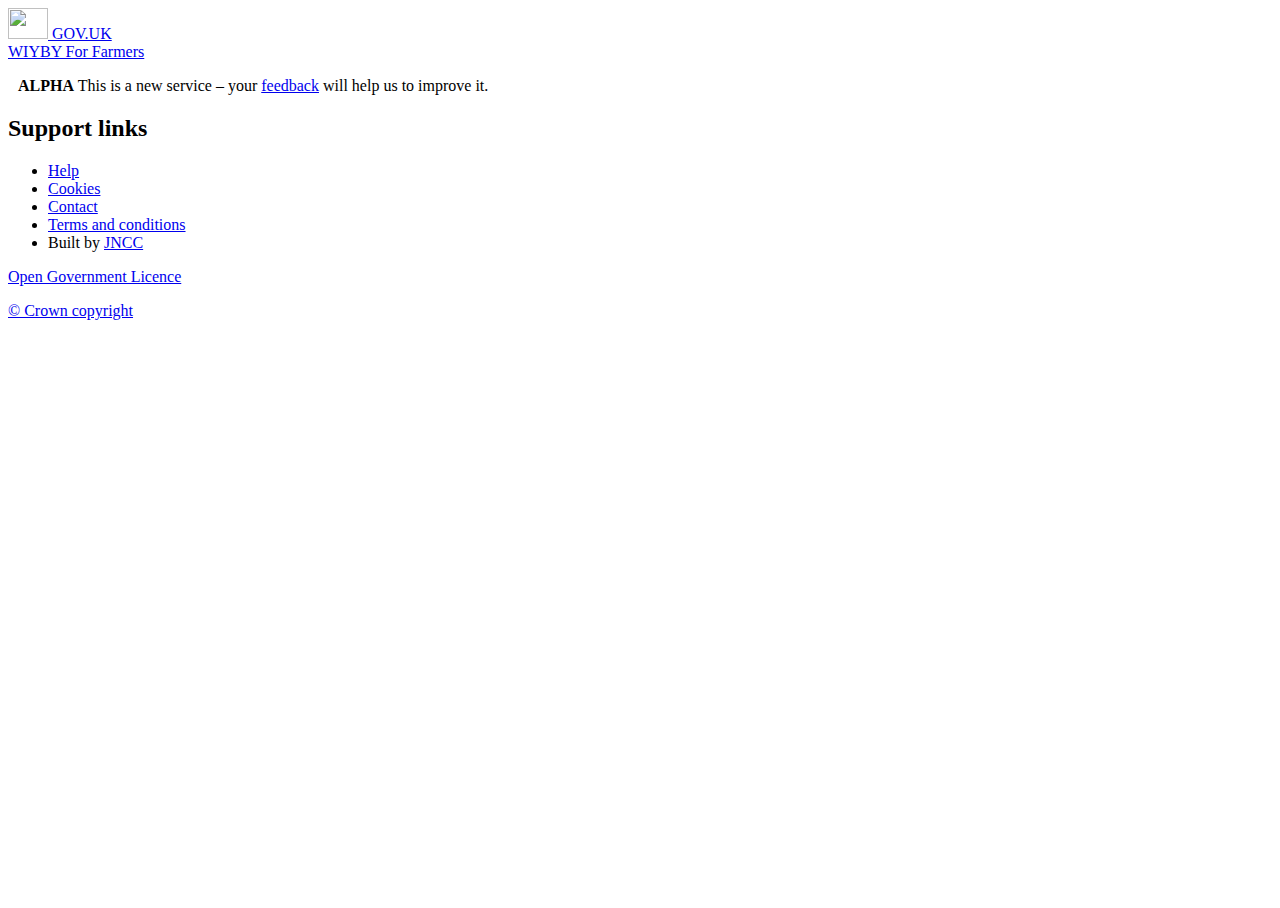
==== web/app/index.html @ 0e5cca2e "Initial Commit of govuk styled simple webapp, generated using yo webapp stack and grabbed existing t" ====
<!doctype html>
<!--[if lt IE 9]><html class="lte-ie8" lang="en"><![endif]-->
<!--[if gt IE 8]><!--><html lang="en" style="height:100%;"><!--<![endif]-->
    <head>
        <meta charset="utf-8">
        <title>WIYBY</title>
        <meta name="description" content="">
        <meta name="viewport" content="width=device-width">
        <!-- Place favicon.ico and apple-touch-icon.png in the root directory -->
        <!-- build:css(.) styles/vendor.css -->
        <!-- bower:css -->

        <!-- endbower -->
        <!-- endbuild -->
        <!-- build:css(.tmp) styles/main.css -->
        <link rel="stylesheet" href="styles/main.css">
        <link rel="stylesheet" href="styles/animation.css">
        <link rel="stylesheet" href="styles/header.css">
        <link rel="stylesheet" href="styles/footer.css">
        <!-- endbuild -->
        <base href="/">
    </head>
    <body ng-app="topMapApp"  style="height: 100%;">
        <!--[if lte IE 8]>
          <p class="browsehappy">You are using an <strong>outdated</strong> browser. Please <a href="http://browsehappy.com/">upgrade your browser</a> to improve your experience.</p>
        <![endif]-->
        <div>
            <header role="banner" id="global-header" class="">
                <div class="header-wrapper">
                    <div class="header-global">
                        <div class="header-logo">
                            <a href="https://www.gov.uk" title="Go to the GOV.UK homepage" id="logo" class="content">
                                <img src="/images/govuk/gov.uk_logotype_crown_invert_trans.png" width="40" height="31" alt=""> GOV.UK
                            </a>
                        </div>
                    </div>
                    <div class="header-proposition" ng-controller="NavbarCtrl">
                        <div class="content">
<!--                            <a href="#proposition-links" class="js-header-toggle menu">Menu</a>-->
                            <nav id="proposition-menu">
                                <a href="/#/" id="proposition-name">WIYBY For Farmers</a>
<!--                                <ul id="proposition-links">
                                    <li><a ng-class="{ active: isCurrentPath('/') }" href="/#/">Home</a></li>
                                    <li><a ng-class="{ active: isCurrentPath('/data') }" href="/#/data">Data</a></li>
                                    <li><a ng-class="{ active: isCurrentPath('/roadmap') }" href="/#/roadmap">Roadmap</a></li>
                                    <li><a ng-class="{ active: isCurrentPath('/about') }" href="/#/about">About</a></li>
                                </ul>-->
                            </nav>
                        </div>
                    </div>                
                </div>
            </header>     
        </div>

        <div class="phase-banner" style="padding-left:10px">
            <p>
                <strong class="phase-tag">ALPHA</strong>
                <span>This is a new service – your <a href="/#/feedback">feedback</a> will help us to improve it.</span>
            </p>
        </div>             

        <div ng-view="" ng-style="contentDivHeight"></div>

        <div>
            <footer id="footer" ng-class="{'hidden': $hideFooter}">
                <div class="footer-wrapper">
                    <div class="footer-meta">
                        <div class="footer-meta-inner">
                            <h2 class="visuallyhidden">Support links</h2>
                            <ul>
                                <li><a href="/#/help">Help</a></li>
                                <li><a href="/#/help#cookies">Cookies</a></li>
                                <li><a href="/#/feedback">Contact</a></li>
                                <li><a href="/#/terms">Terms and conditions</a></li>
                                <li>Built by <a class="external-link" href="https://jncc.defra.gov.uk">JNCC</a></li>
                            </ul>
                            <div class="open-government-licence">
                                <p class="logo"><a href="https://www.nationalarchives.gov.uk/doc/open-government-licence/version/3/" rel="license">Open Government Licence</a></p>
                                <!--<p>All content is available under the <a href="https://www.nationalarchives.gov.uk/doc/open-government-licence/version/3/" rel="license">Open Government Licence v3.0</a>, except where otherwise stated</p>-->
                            </div>
                        </div>

                        <div class="copyright">
                            <a class="crown-link" href="http://www.nationalarchives.gov.uk/information-management/re-using-public-sector-information/copyright-and-re-use/crown-copyright/">© Crown copyright</a>
                        </div>
                    </div>
                </div>
            </footer>        
        </div>

        <!-- Google Analytics: change UA-XXXXX-X to be your site's ID -->
        <script>
                                    !function (A, n, g, u, l, a, r) {
                                    A.GoogleAnalyticsObject = l, A[l] = A[l] || function () {
                                    (A[l].q = A[l].q || []).push(arguments)
                                    }, A[l].l = + new Date, a = n.createElement(g),
                                            r = n.getElementsByTagName(g)[0], a.src = u, r.parentNode.insertBefore(a, r)
                                    }(window, document, 'script', 'https://www.google-analytics.com/analytics.js', 'ga');
                                    ga('create', 'UA-XXXXX-X');
                                    ga('send', 'pageview');
        </script>

        <!-- build:js(.) scripts/vendor.js -->
        <!-- bower:js -->
        <script src="/bower_components/bootstrap-sass/assets/javascripts/bootstrap/affix.js"></script>
        <script src="/bower_components/bootstrap-sass/assets/javascripts/bootstrap/alert.js"></script>
        <script src="/bower_components/bootstrap-sass/assets/javascripts/bootstrap/dropdown.js"></script>
        <script src="/bower_components/bootstrap-sass/assets/javascripts/bootstrap/tooltip.js"></script>
        <script src="/bower_components/bootstrap-sass/assets/javascripts/bootstrap/modal.js"></script>
        <script src="/bower_components/bootstrap-sass/assets/javascripts/bootstrap/transition.js"></script>
        <script src="/bower_components/bootstrap-sass/assets/javascripts/bootstrap/button.js"></script>
        <script src="/bower_components/bootstrap-sass/assets/javascripts/bootstrap/popover.js"></script>
        <script src="/bower_components/bootstrap-sass/assets/javascripts/bootstrap/carousel.js"></script>
        <script src="/bower_components/bootstrap-sass/assets/javascripts/bootstrap/scrollspy.js"></script>
        <script src="/bower_components/bootstrap-sass/assets/javascripts/bootstrap/collapse.js"></script>
        <script src="/bower_components/bootstrap-sass/assets/javascripts/bootstrap/tab.js"></script>
        <!-- endbower -->
        <!-- endbuild -->

        <!-- build:js({.tmp,app}) scripts/scripts.js -->
        <script src="scripts/main.js"></script>
        <!-- endbuild -->
    </body>
</html>
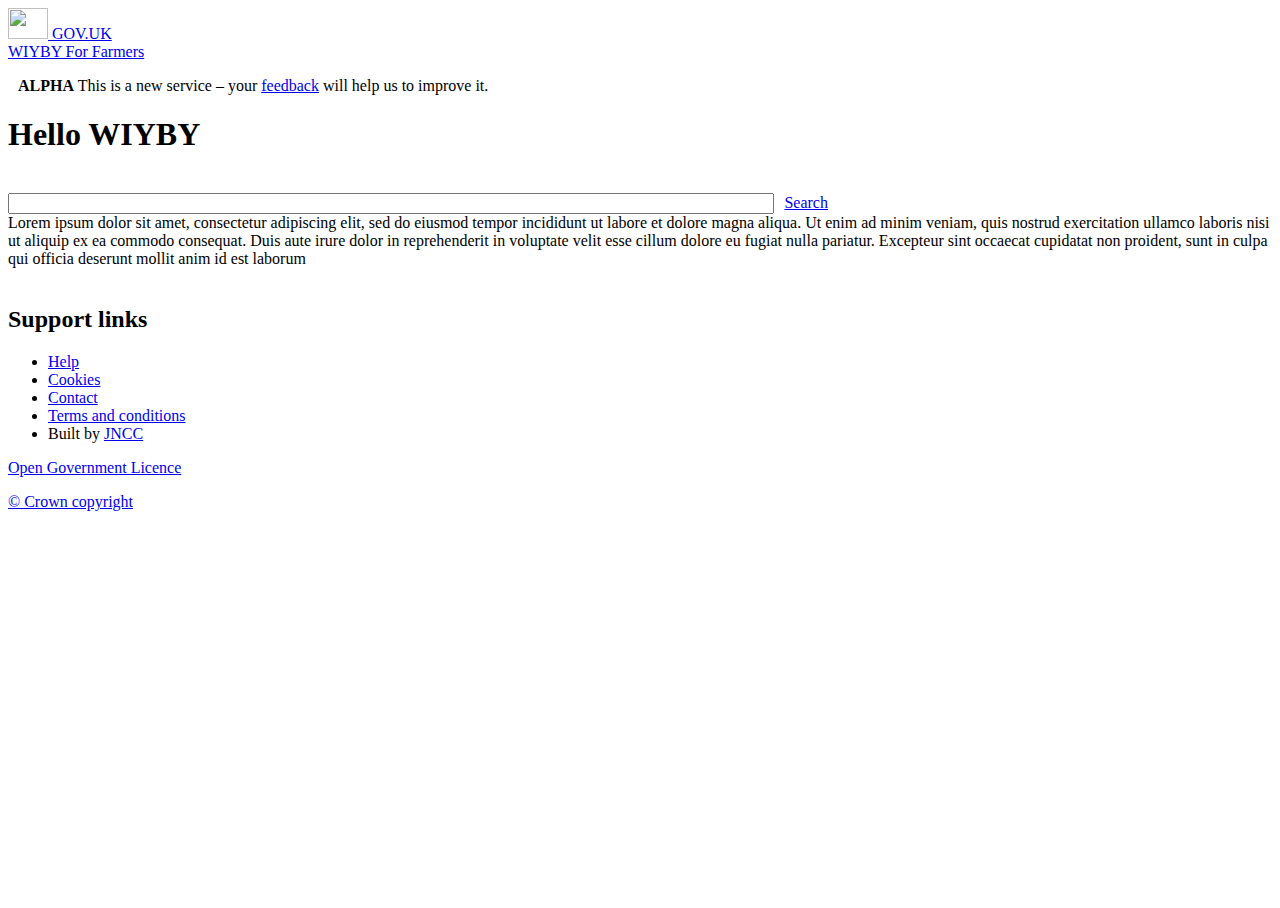
==== commit 6307fe1e: "Update for demo" ====
--- a/web/app/index.html
+++ b/web/app/index.html
@@ -13,6 +13,7 @@
         <!-- endbower -->
         <!-- endbuild -->
         <!-- build:css(.tmp) styles/main.css -->
+        <link rel="stylesheet" href="styles/fonts.css">
         <link rel="stylesheet" href="styles/main.css">
         <link rel="stylesheet" href="styles/animation.css">
         <link rel="stylesheet" href="styles/header.css">
@@ -36,15 +37,15 @@
                     </div>
                     <div class="header-proposition" ng-controller="NavbarCtrl">
                         <div class="content">
-<!--                            <a href="#proposition-links" class="js-header-toggle menu">Menu</a>-->
+                            <!--                            <a href="#proposition-links" class="js-header-toggle menu">Menu</a>-->
                             <nav id="proposition-menu">
                                 <a href="/#/" id="proposition-name">WIYBY For Farmers</a>
-<!--                                <ul id="proposition-links">
-                                    <li><a ng-class="{ active: isCurrentPath('/') }" href="/#/">Home</a></li>
-                                    <li><a ng-class="{ active: isCurrentPath('/data') }" href="/#/data">Data</a></li>
-                                    <li><a ng-class="{ active: isCurrentPath('/roadmap') }" href="/#/roadmap">Roadmap</a></li>
-                                    <li><a ng-class="{ active: isCurrentPath('/about') }" href="/#/about">About</a></li>
-                                </ul>-->
+                                <!--                                <ul id="proposition-links">
+                                                                    <li><a ng-class="{ active: isCurrentPath('/') }" href="/#/">Home</a></li>
+                                                                    <li><a ng-class="{ active: isCurrentPath('/data') }" href="/#/data">Data</a></li>
+                                                                    <li><a ng-class="{ active: isCurrentPath('/roadmap') }" href="/#/roadmap">Roadmap</a></li>
+                                                                    <li><a ng-class="{ active: isCurrentPath('/about') }" href="/#/about">About</a></li>
+                                                                </ul>-->
                             </nav>
                         </div>
                     </div>                
@@ -52,17 +53,31 @@
             </header>     
         </div>
 
-        <div class="phase-banner" style="padding-left:10px">
-            <p>
-                <strong class="phase-tag">ALPHA</strong>
-                <span>This is a new service – your <a href="/#/feedback">feedback</a> will help us to improve it.</span>
-            </p>
-        </div>             
-
-        <div ng-view="" ng-style="contentDivHeight"></div>
+        <main id="content" role="main">
+            <div class="phase-banner" style="padding-left:10px">
+                <p>
+                    <strong class="phase-tag">ALPHA</strong>
+                    <span>This is a new service – your <a href="/#/feedback">feedback</a> will help us to improve it.</span>
+                </p>
+            </div>             
+            <div>
+                <h1 class="govuk-title">Hello WIYBY</h1>
+                <br/>
+            </div>
+            
+            <div class="grid-row">
+                <div class="column-two-thirds">
+                    <input class="input-box" style="width:60%; margin-right: 10px; " /><a class="button button-start" href="map.html" role="button">Search</a>
+                </div>
+                <div class="column-third">
+                    Lorem ipsum dolor sit amet, consectetur adipiscing elit, sed do eiusmod tempor incididunt ut labore et dolore magna aliqua. Ut enim ad minim veniam, quis nostrud exercitation ullamco laboris nisi ut aliquip ex ea commodo consequat. Duis aute irure dolor in reprehenderit in voluptate velit esse cillum dolore eu fugiat nulla pariatur. Excepteur sint occaecat cupidatat non proident, sunt in culpa qui officia deserunt mollit anim id est laborum
+                </div>
+            </div>
+            <br />
+        </main>
 
         <div>
-            <footer id="footer" ng-class="{'hidden': $hideFooter}">
+            <footer id="footer">
                 <div class="footer-wrapper">
                     <div class="footer-meta">
                         <div class="footer-meta-inner">
@@ -90,14 +105,14 @@
 
         <!-- Google Analytics: change UA-XXXXX-X to be your site's ID -->
         <script>
-                                    !function (A, n, g, u, l, a, r) {
-                                    A.GoogleAnalyticsObject = l, A[l] = A[l] || function () {
-                                    (A[l].q = A[l].q || []).push(arguments)
-                                    }, A[l].l = + new Date, a = n.createElement(g),
-                                            r = n.getElementsByTagName(g)[0], a.src = u, r.parentNode.insertBefore(a, r)
-                                    }(window, document, 'script', 'https://www.google-analytics.com/analytics.js', 'ga');
-                                    ga('create', 'UA-XXXXX-X');
-                                    ga('send', 'pageview');
+            !function (A, n, g, u, l, a, r) {
+                A.GoogleAnalyticsObject = l, A[l] = A[l] || function () {
+                    (A[l].q = A[l].q || []).push(arguments)
+                }, A[l].l = +new Date, a = n.createElement(g),
+                        r = n.getElementsByTagName(g)[0], a.src = u, r.parentNode.insertBefore(a, r)
+            }(window, document, 'script', 'https://www.google-analytics.com/analytics.js', 'ga');
+            ga('create', 'UA-XXXXX-X');
+            ga('send', 'pageview');
         </script>
 
         <!-- build:js(.) scripts/vendor.js -->
